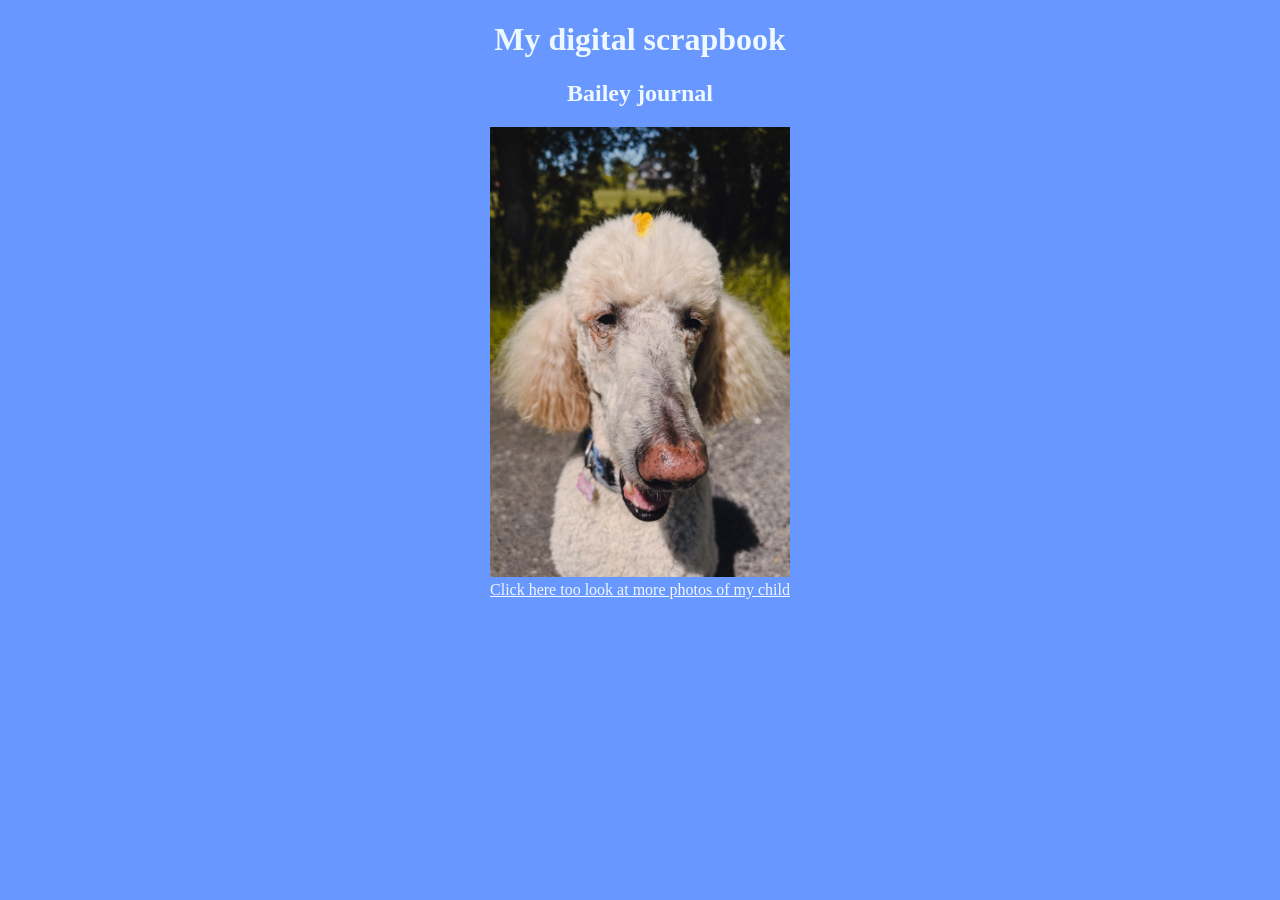
==== index.html @ b4ed84db "worked on mybbailey" ====
<!DOCTYPE html>
<html lang="en">
<head> 
    <meta charset="UTF-8">
    <meta name="viewport" content="width=device=width, initial-scale=1.0">
    <link rel="stylesheet" href="style.css">
    <title> My digital scapbook </title>
</head>

<body>
    <h1> My digital scrapbook </h1>
    <h2> Bailey journal </h2>
    <img src="assets/bailey1.JPEG" alt="bailey photo" class="bailey-photo">
    <br>
    <a href="bailey.html"> Click here too look at more photos of my child </a>


</body>
</html>
---- style.css ----
body {
    background-color: rgb(104, 152, 255);
    font-family: fantasy;
    text-align: center;
}

h1 {
    color: aliceblue;
    font-family: fantasy;
}

h2 {
    color: aliceblue;
    font-family: fantasy;
}

p {
    color: aliceblue;
    font-family: fantasy;
}

.bailey-photo {
    width: 300px;
    height: auto;
}

a {
    color: aliceblue;
}
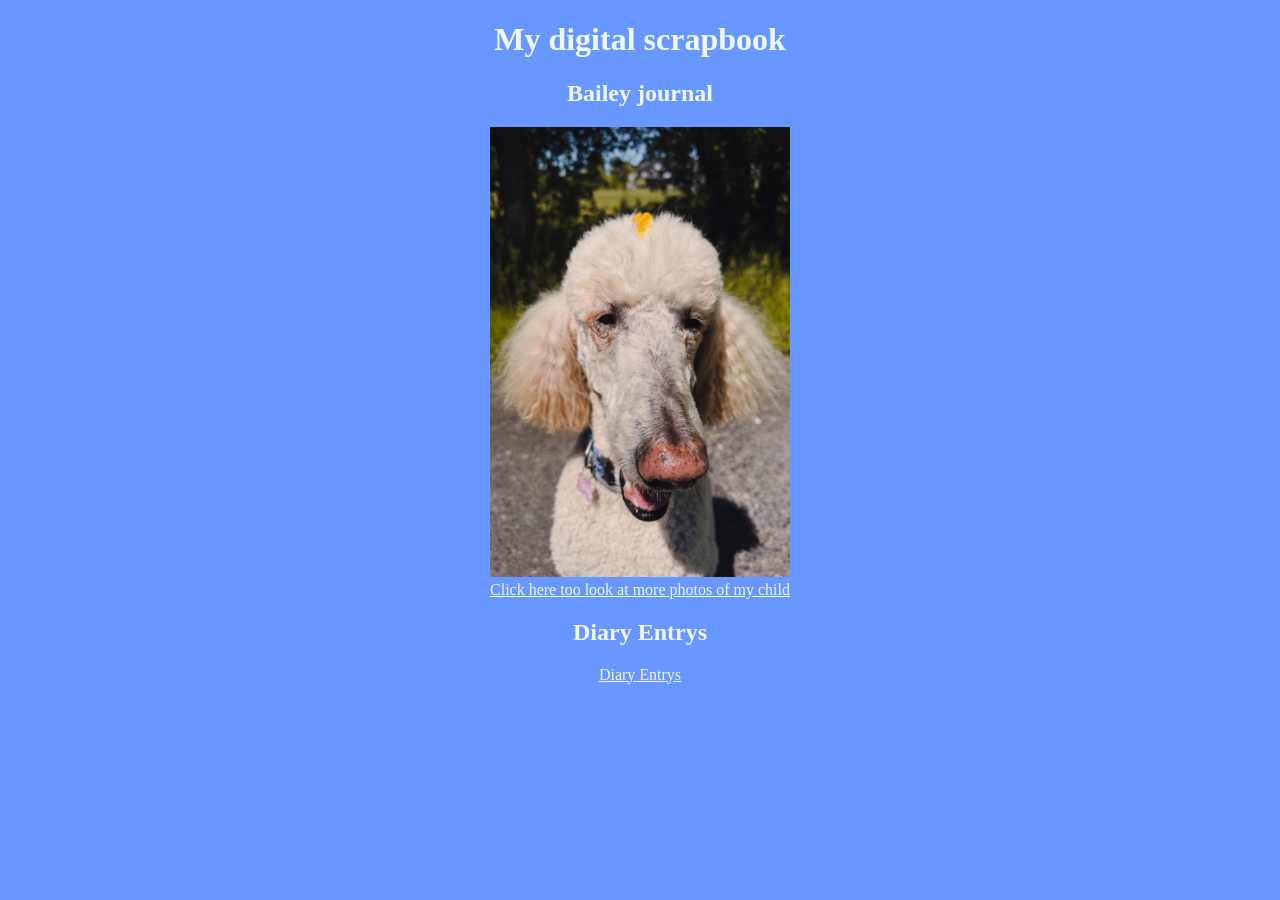
==== commit 1cc89e25: "worked on baileyy photos and new journal entry" ====
--- a/index.html
+++ b/index.html
@@ -16,4 +16,9 @@
 
 
 </body>
+
+<body> 
+    <h2> Diary Entrys </h2>
+    <a href="diary.html"> Diary Entrys </a>
+</body>
 </html>
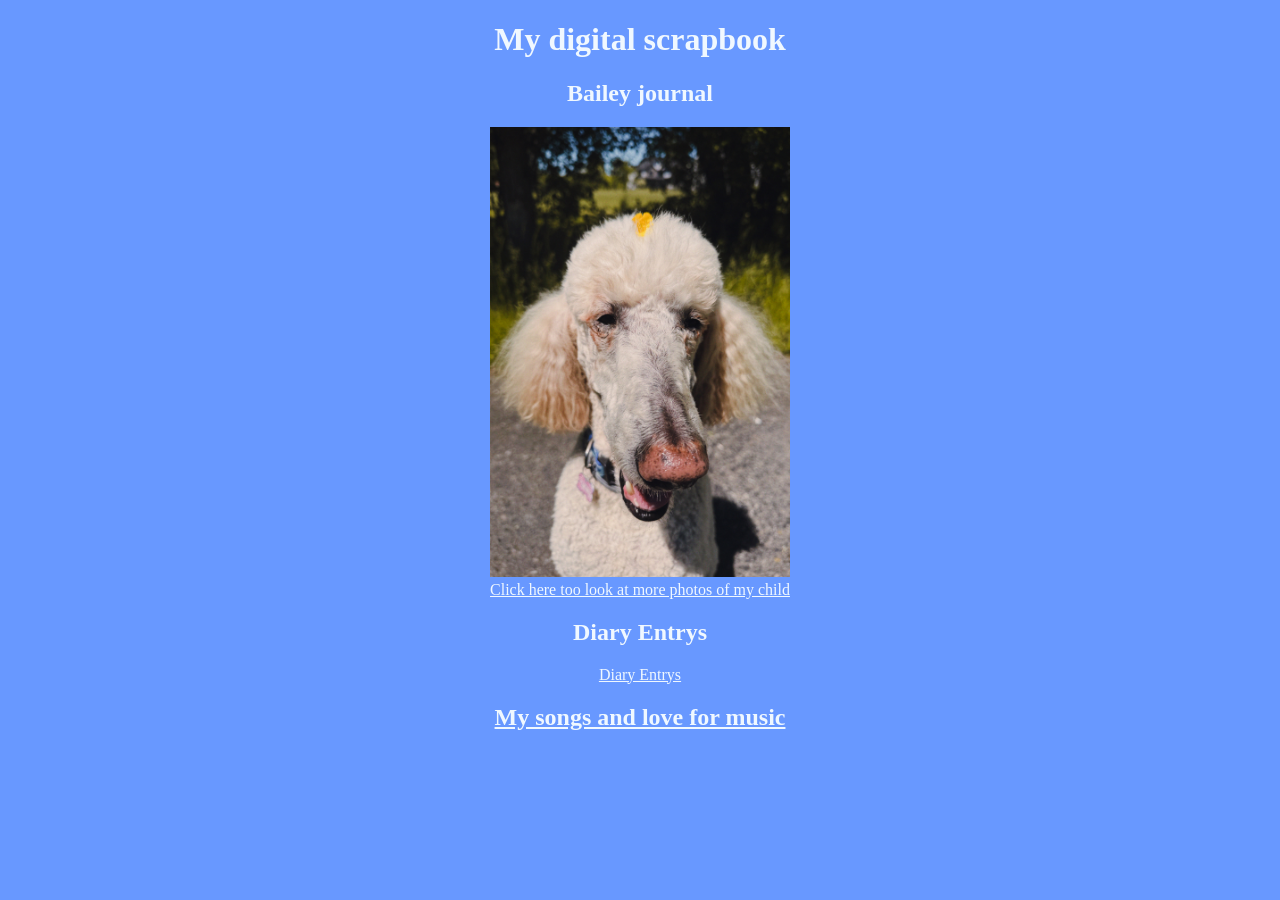
==== commit b3bc27b0: "finished" ====
--- a/index.html
+++ b/index.html
@@ -21,4 +21,10 @@
     <h2> Diary Entrys </h2>
     <a href="diary.html"> Diary Entrys </a>
 </body>
+
+<body>
+    <h2>
+        <a href="songs.html"> My songs and love for music </a>
+    </h2>
+</body>
 </html>
--- a/style.css
+++ b/style.css
@@ -26,4 +26,58 @@
 
 a {
     color: aliceblue;
-}+}
+
+.playlist-gallery {
+    text-align: center;
+    margin: 40px auto;
+}
+
+.playlist-gallery h1 {
+    color: white;
+    font-size: 50px;
+}
+
+.song-grid {
+    display: flex;
+    justify-content: center;
+    align-items: center;
+    gap: 25px;
+    flex-wrap: wrap;
+    margin-top: 30px;
+
+}
+
+.song {
+    width: 160px;
+}
+
+.song img {
+    width: 160px;
+    height: 160px;
+    object-fit: cover;
+    border-radius: 15px;
+    cursor: pointer;
+}
+
+.song img:hover {
+    transform: scale(1.08);
+}
+.song p {
+    color: white;
+    font-family: Arial, Helvetica, sans-serif;
+    font-size: 20px;
+}
+
+.song-title {
+    font-size: 18px;
+    font-weight: bold;
+}
+
+.artist {
+    font-size: 16px;
+}
+
+.song a {
+    display: block;
+}
